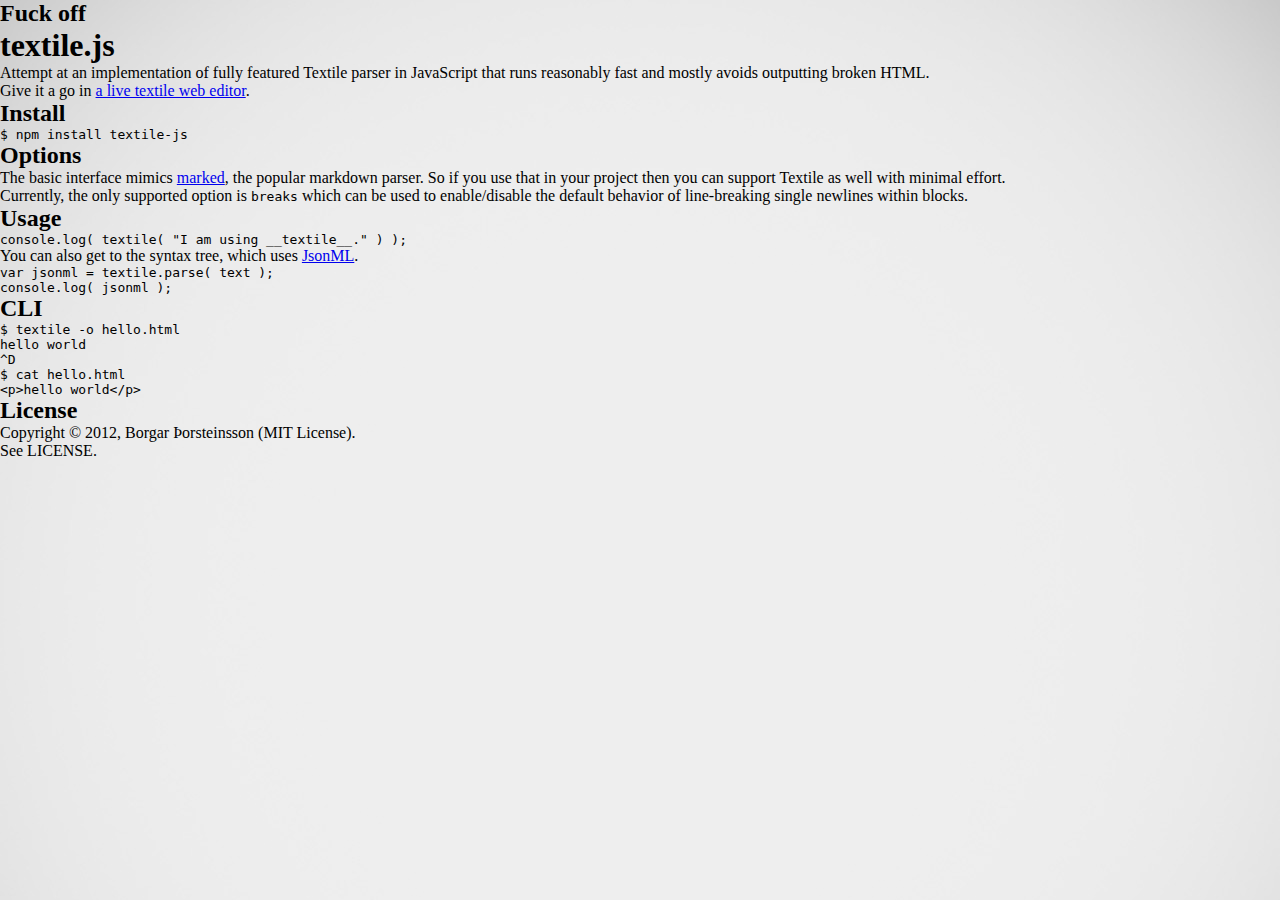
==== textile.html @ d3d194f2 "textile example" ====
<!DOCTYPE html>
<html lang="en" >
<head>
    <meta charset="utf-8" />
    <meta name="author" content="FlyMon manual" />
    <meta http-equiv="Content-Type" content="text/html; charset=UTF-8">
    <meta http-equiv="REFRESH" content="300">
    <title>FlyCrutch - ESP8266</title>
    <link rel="shortcut icon" type="image/vnd.microsoft.icon" href="/favicon.ico" />

    <!-- Add styles -->
    <link href="stylesheets/main.css" rel="stylesheet" type="text/css" />

    <!-- Add scripts -->
    <script src="http://code.jquery.com/jquery-1.7.1.min.js"></script>
    <script src="/javascripts/textile.js"></script>
</head>
<body>
    <div id="no-data">
      <h2>Fuck off</h2>
    </div>
    <div id="content">
    </div>
</body>
<script language="javascript">
  $.ajax({
    url: "/README.textile",
  }).done( function(data) {
    console.log(data)
    var html = textile(data)
    console.log(html)
    $("#content").html(html)
  })
</script>
</html>
---- stylesheets/main.css ----
* {
    margin: 0;
    padding: 0;
}
header {
    background-color:rgba(33, 33, 33, 0.9);
    color:#ffffff;
    display:block;
    font: 14px/1.3 Arial,sans-serif;
    height:50px;
    position:relative;
}
header h2{
    font-size: 22px;
    margin: 0px auto;
    padding: 10px 0;
    width: 80%;
    text-align: center;
}
header a, a:visited {
    text-decoration:none;
    color:#fcfcfc;
}
body {
    background:url("background.jpg") repeat scroll top center transparent;
}
.actions, .chart {
    margin: 15px auto;
    width: 1024px;
}
button {
    background: none repeat scroll 0 0 #E3E3E3;
    border: 1px solid #BBBBBB;
    border-radius: 3px 3px 3px 3px;
    box-shadow: 0 0 1px 1px #F6F6F6 inset;
    color: #333333;
    font: bold 12px;
    margin: 0 5px;
    padding: 8px 0 9px;
    text-align: center;
    text-shadow: 0 1px 0 #FFFFFF;
    width: 190px;
}
button:hover {
    background: none repeat scroll 0 0 #D9D9D9;
    box-shadow: 0 0 1px 1px #EAEAEA inset;
    color: #222222;
    cursor: pointer;
}
button:active {
    background: none repeat scroll 0 0 #D0D0D0;
    box-shadow: 0 0 1px 1px #E3E3E3 inset;
    color: #000000;
}
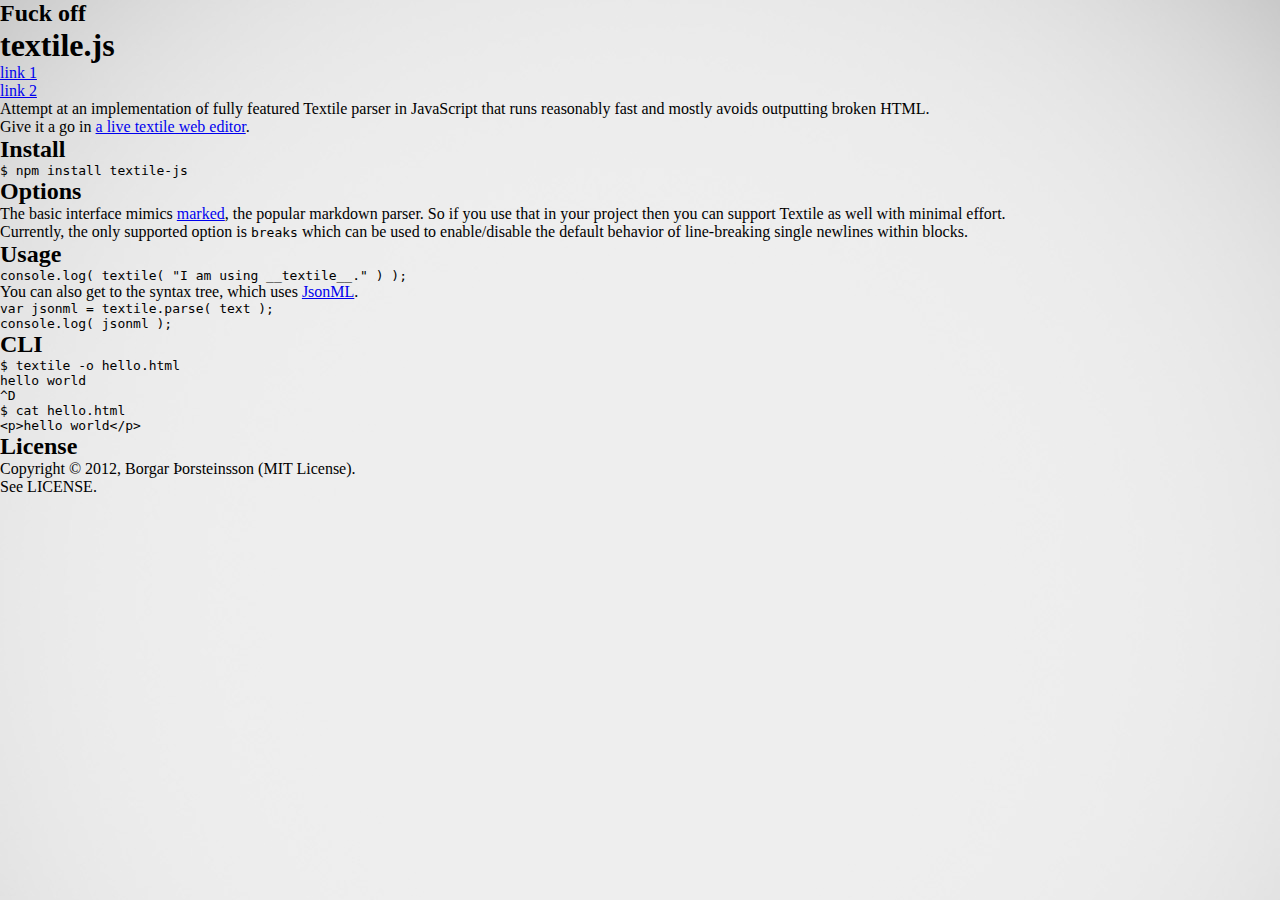
==== commit 4a1dfbfe: "textile links" ====
--- a/textile.html
+++ b/textile.html
@@ -23,13 +23,24 @@
     </div>
 </body>
 <script language="javascript">
-  $.ajax({
-    url: "/README.textile",
-  }).done( function(data) {
-    console.log(data)
-    var html = textile(data)
-    console.log(html)
-    $("#content").html(html)
+  function loadTextile(filename) {
+    var url = filename + ".textile";
+    $.ajax({
+      url: url,
+    }).done( function(data) {
+      var html = textile(data)
+      //console.log(html)
+      $("#content").html(html)
+    })
+  }
+
+  $(document).ready(function(){
+    loadTextile("index")
+    $(document).on("click", function(event) {
+      event.preventDefault();
+      loadTextile(event.target.pathname)
+    })
   })
+
 </script>
 </html>
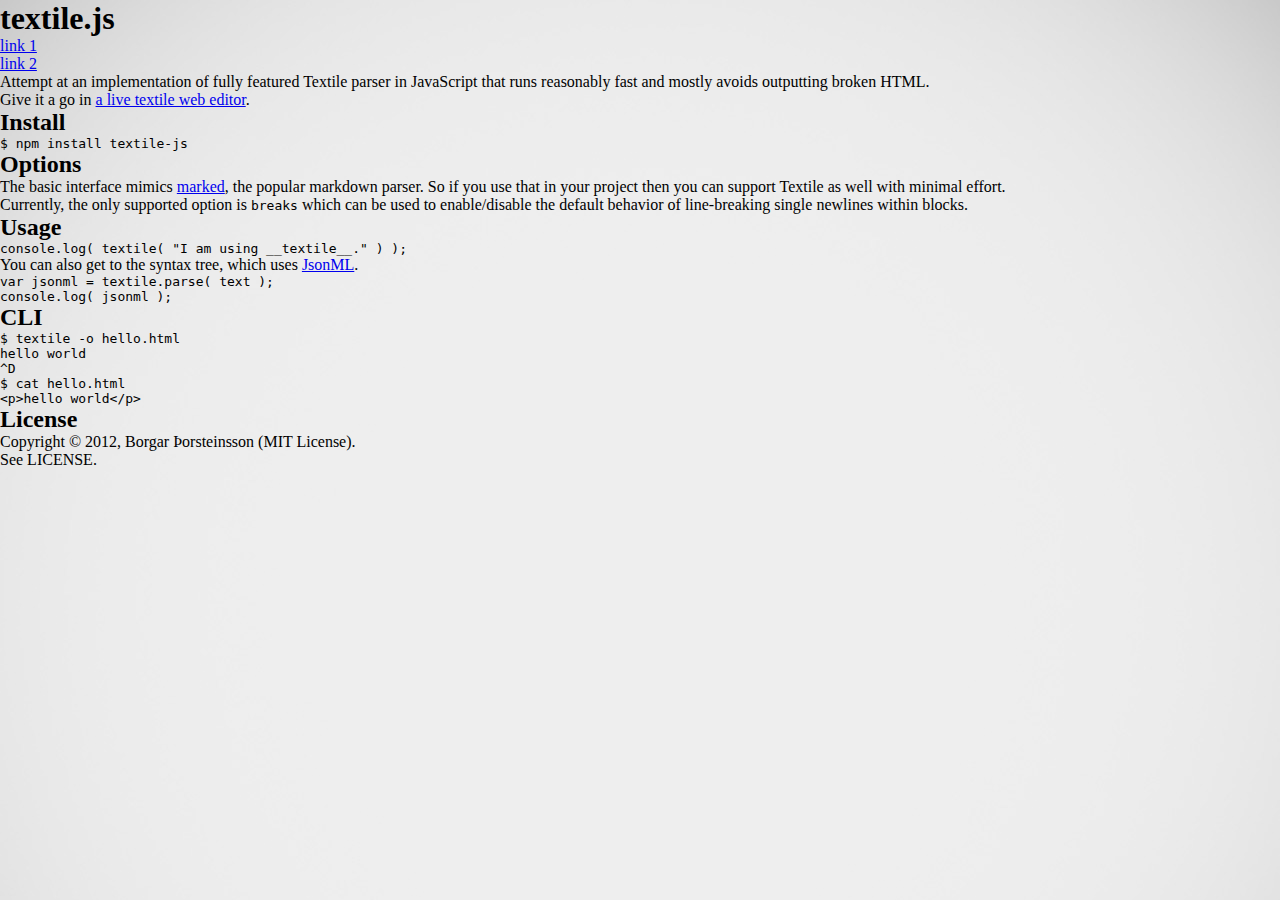
==== commit b733002f: "up" ====
--- a/textile.html
+++ b/textile.html
@@ -16,9 +16,6 @@
     <script src="/javascripts/textile.js"></script>
 </head>
 <body>
-    <div id="no-data">
-      <h2>Fuck off</h2>
-    </div>
     <div id="content">
     </div>
 </body>
@@ -36,7 +33,7 @@
 
   $(document).ready(function(){
     loadTextile("index")
-    $(document).on("click", function(event) {
+    $('#content').on("click", "a", function(event) {
       event.preventDefault();
       loadTextile(event.target.pathname)
     })
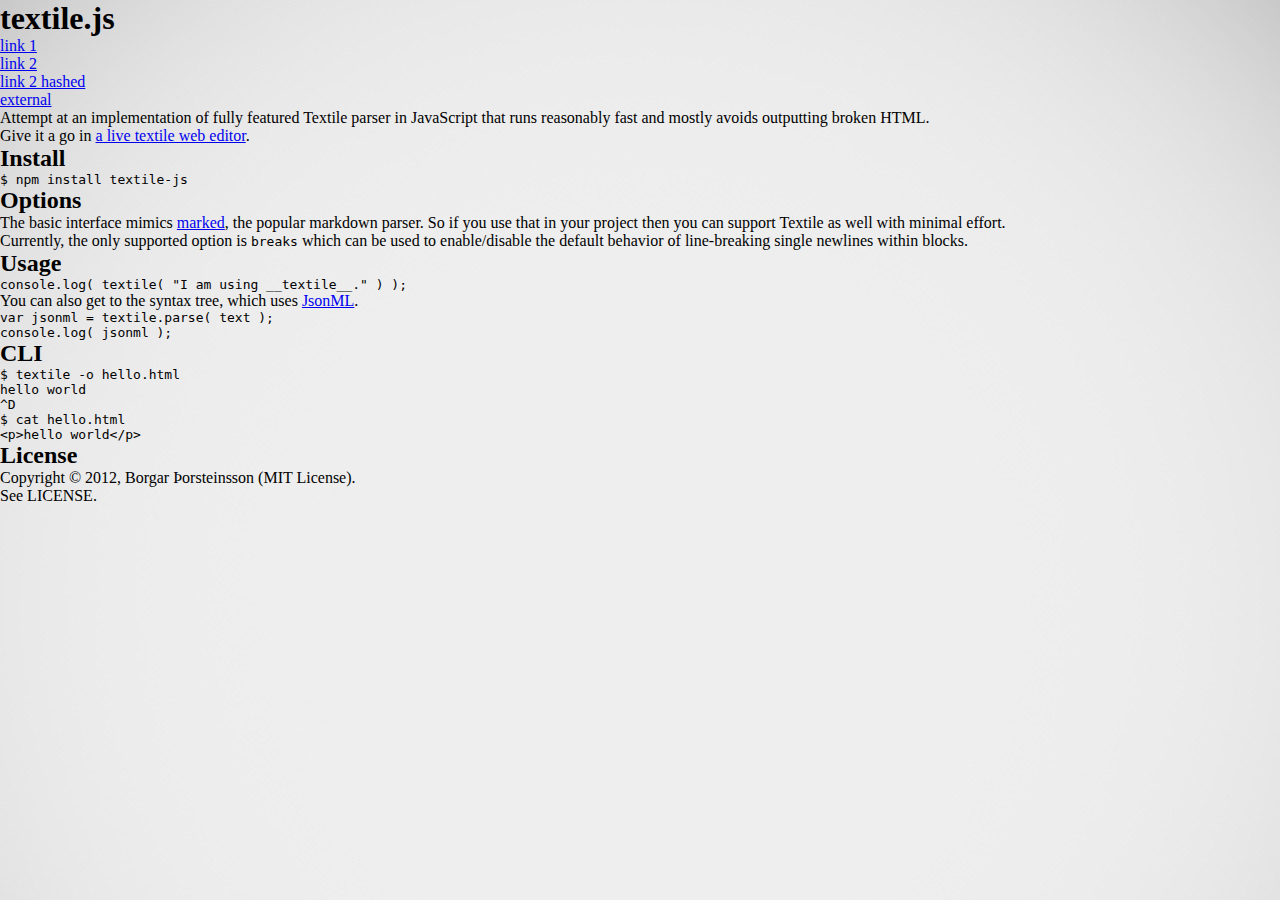
==== commit 6b97afa9: "up" ====
--- a/textile.html
+++ b/textile.html
@@ -20,23 +20,62 @@
     </div>
 </body>
 <script language="javascript">
-  function loadTextile(filename) {
-    var url = filename + ".textile";
+  function loadTextile(path, options) {
+    if (!options) {
+      options = {push: true}
+    }
+    if (!path || path === "") {
+      path = "index"
+    } else if (path.slice(0,3) == "#!/") {
+      path = path.substr(3)
+    }
+    path = path.replace(/\//gi, '')
+    console.log("path: ", path)
+
+    var url = path + ".textile";
     $.ajax({
       url: url,
     }).done( function(data) {
+
+      if (options.push) {
+        var bang_path = '#!/' + path;
+        if (typeof(window.history.pushState) == 'function') {
+          window.history.pushState({path: path}, bang_path, bang_path);
+        } else {
+          window.location.hash = bang_path;
+        }
+      }
+
       var html = textile(data)
-      //console.log(html)
       $("#content").html(html)
     })
   }
 
   $(document).ready(function(){
-    loadTextile("index")
-    $('#content').on("click", "a", function(event) {
-      event.preventDefault();
-      loadTextile(event.target.pathname)
+    loadTextile(window.location.hash)
+
+    $('#content').on("click", "a", function(e) {
+      console.log("event ", e);
+      if (e.target.hostname != window.location.hostname) {
+        // do nothing
+        return;
+      }
+      var path = e.target.pathname;
+      if (e.target.hostname === window.location.hostname && e.target.pathname === window.location.pathname) {
+        path = e.target.hash;
+      }
+      e.preventDefault();
+      loadTextile(path)
     })
+
+    //Pop State
+    $(window).on('popstate', function(e){
+        var state = e.originalEvent.state;
+        if(e.originalEvent && state){
+          var path = state.path;
+          loadTextile(path, {push: false});
+        }
+    });
   })
 
 </script>
